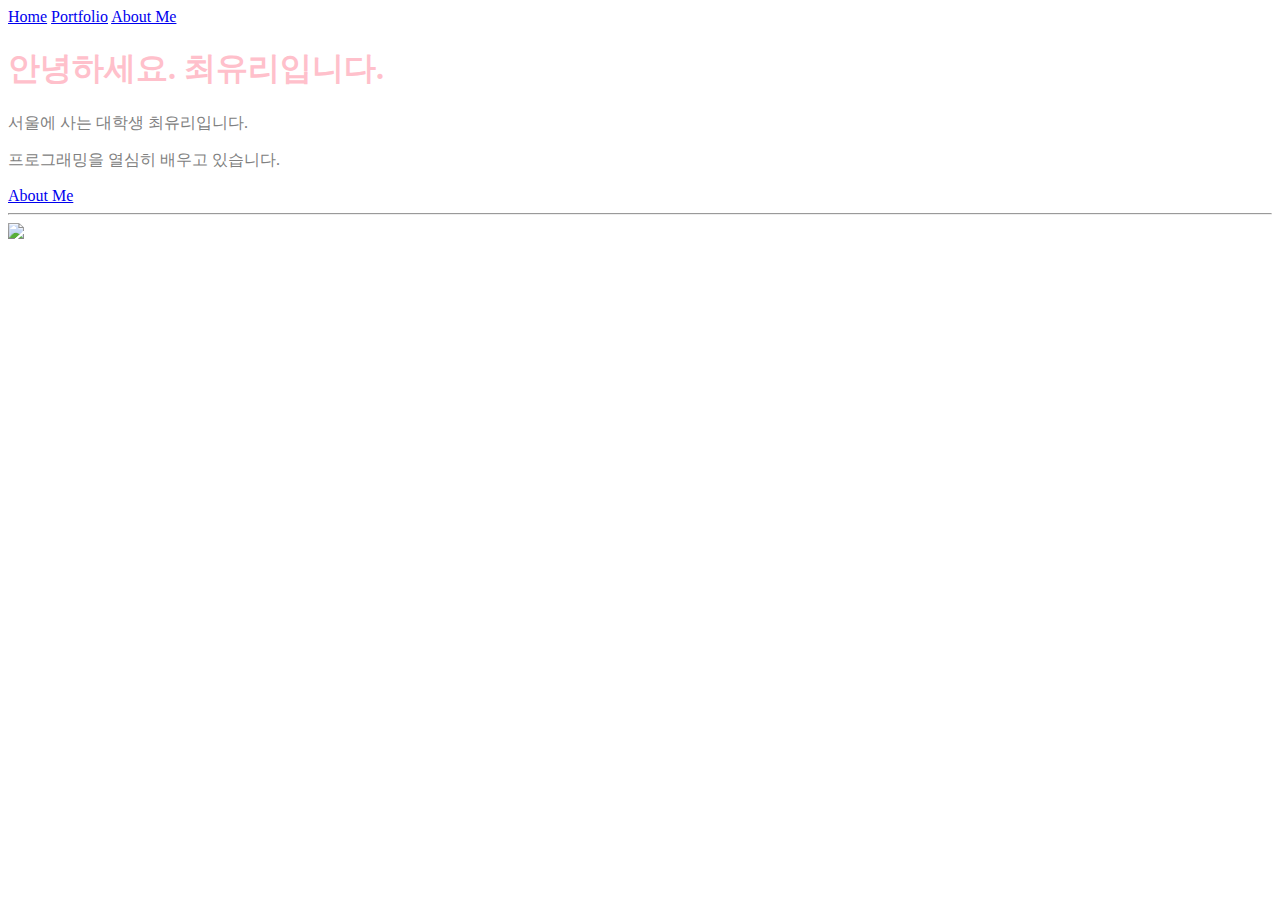
==== index.html @ e96f9970 "3 pages. Index, Portfolio, About me" ====
<!DOCTYPE html>
<html>
<head>
	<title>최유리의 홈페이지</title>

	<style>
		h1{color: pink;}
		p{color: gray;}

		img{width: 500px;}
	</style>
</head>

<body>
	<nav>
		<a href="index.html">Home</a>
		<a href="portfolio.html">Portfolio</a>
		<a href="about_me.html">About Me</a>
	</nav>

	<h1>안녕하세요. 최유리입니다.</h1>
	<p>서울에 사는 대학생 최유리입니다.</p>
	<p>프로그래밍을 열심히 배우고 있습니다.</p>
	<a href="about_me.html">About Me</a>

	<hr/>

	<img src="https://cdn.pixabay.com/photo/2020/01/17/13/18/sheep-4772994_960_720.jpg">
</body>
</html>
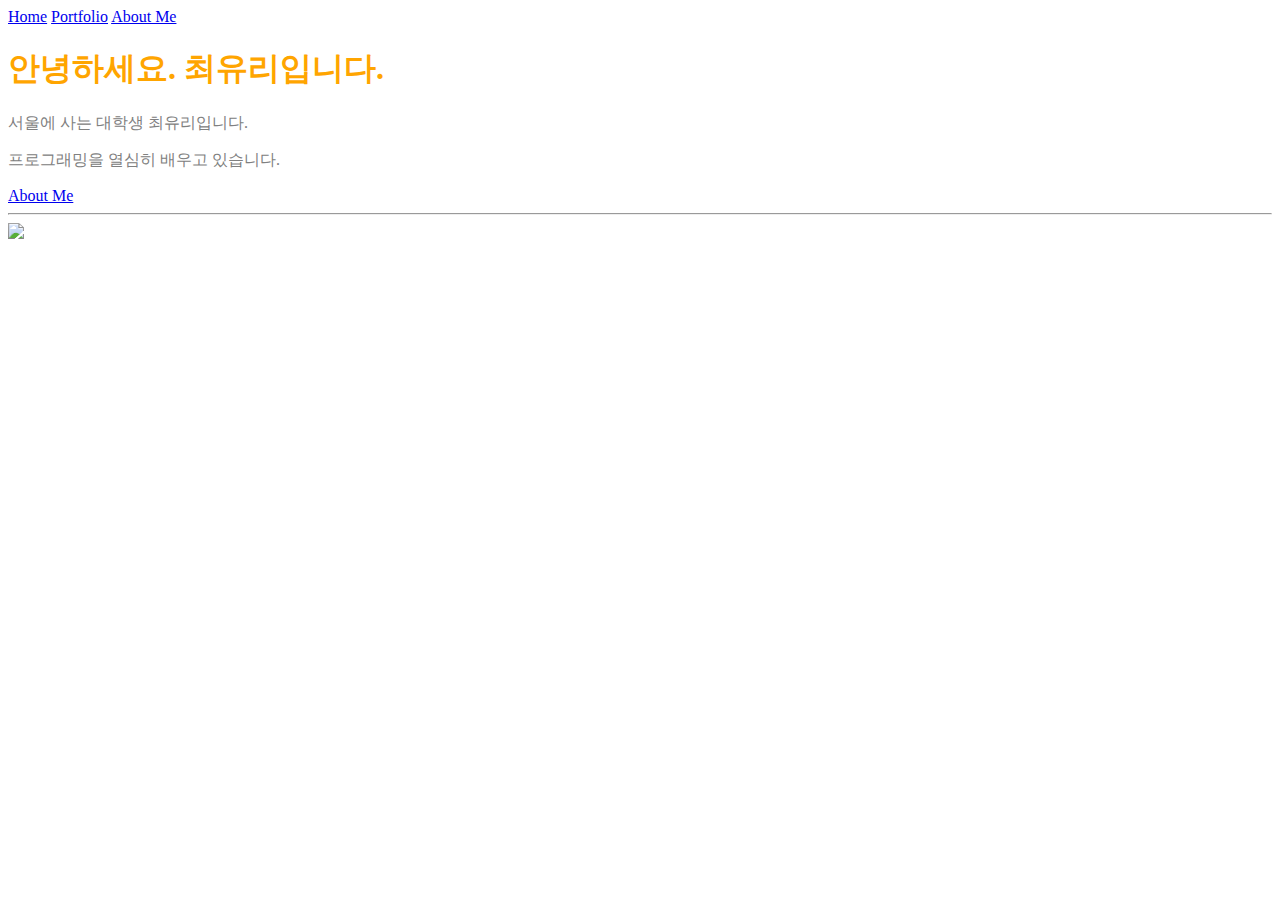
==== commit d882e87e: "practiced CSS" ====
--- a/index.html
+++ b/index.html
@@ -3,12 +3,7 @@
 <head>
 	<title>최유리의 홈페이지</title>
 
-	<style>
-		h1{color: pink;}
-		p{color: gray;}
-
-		img{width: 500px;}
-	</style>
+	<link rel="stylesheet" href="basic_style.css"/>
 </head>
 
 <body>
--- a/basic_style.css
+++ b/basic_style.css
@@ -0,0 +1,4 @@
+h1{color: orange;}
+p{color: gray;}
+
+img{width: 500px;}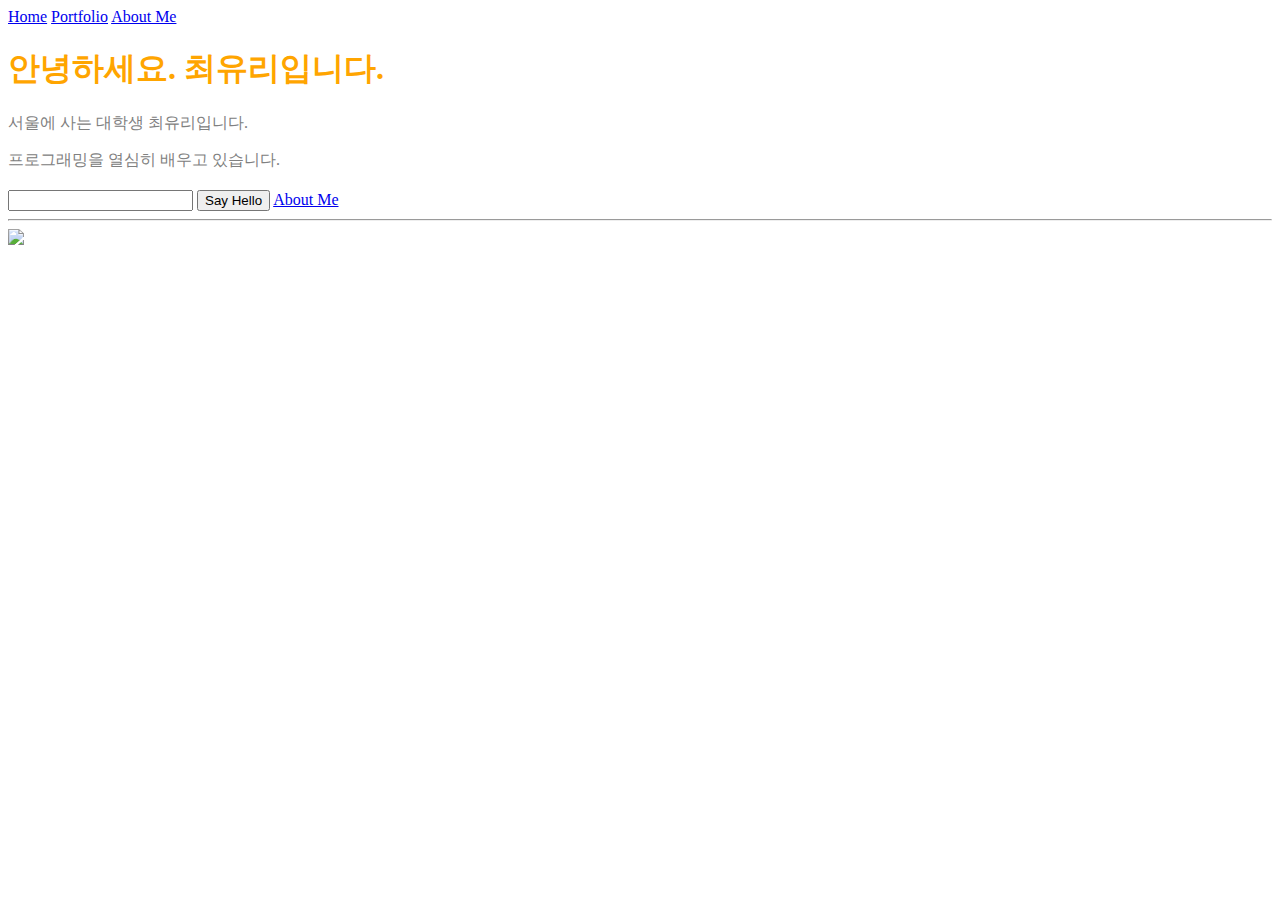
==== commit 06b822a8: "javascript practice" ====
--- a/index.html
+++ b/index.html
@@ -16,10 +16,17 @@
 	<h1>안녕하세요. 최유리입니다.</h1>
 	<p>서울에 사는 대학생 최유리입니다.</p>
 	<p>프로그래밍을 열심히 배우고 있습니다.</p>
+
+	<h3 id="hello_to_somebody"></h3>
+	<input type="text" name="name" id="user_name" onkeyup="doSomething()">
+	<button type="button" onclick="alert('Hello')">Say Hello</button>
+
 	<a href="about_me.html">About Me</a>
 
 	<hr/>
 
 	<img src="https://cdn.pixabay.com/photo/2020/01/17/13/18/sheep-4772994_960_720.jpg">
+
+	<script type="text/javascript" src="hello.js"></script>
 </body>
 </html>